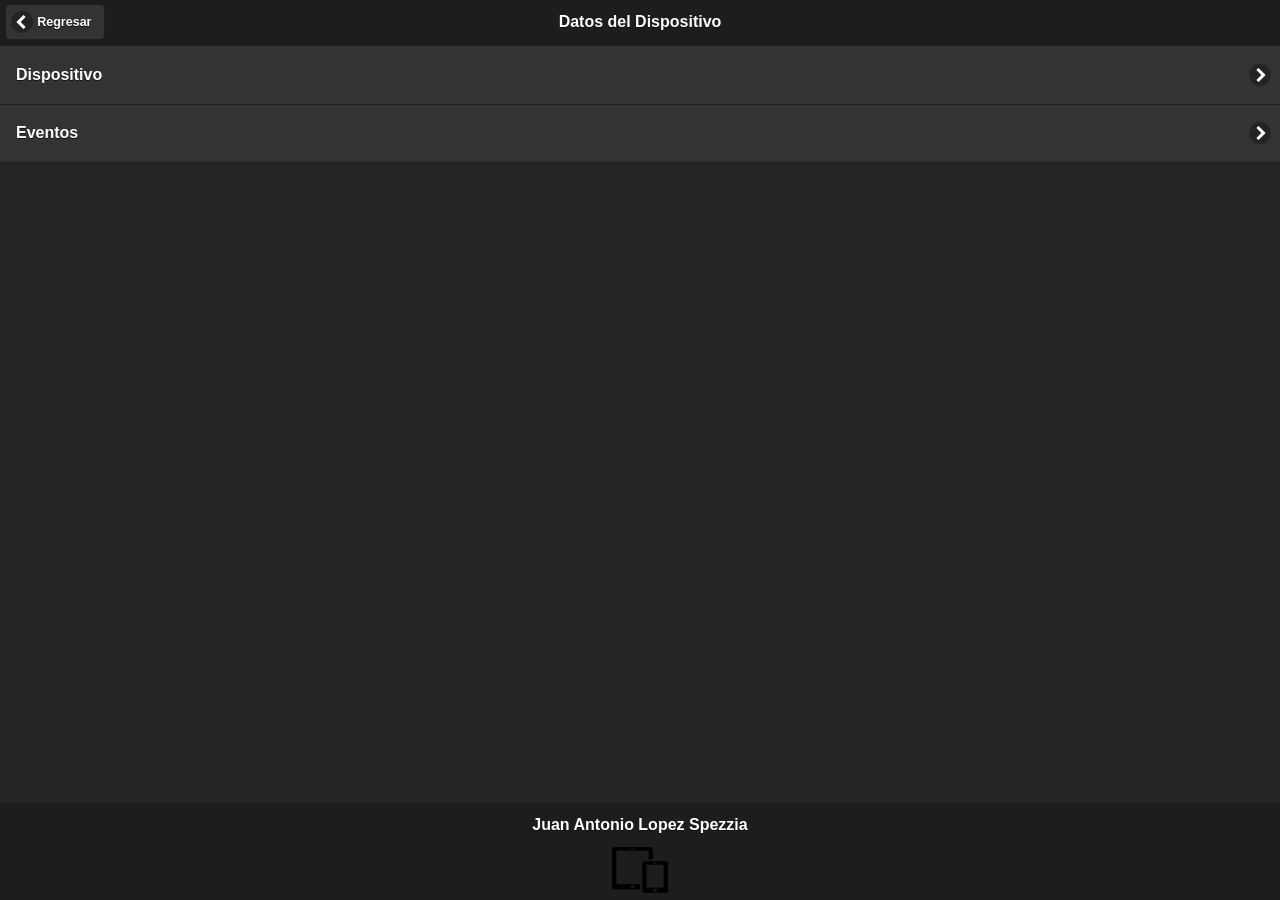
==== app1/index-app1.html @ 6069dada "subida1" ====
<!doctype html>
<html>
<head>
<meta charset="utf-8">
<title>Datos del equipo</title>
<!-- grupo CSS-->
<link rel="stylesheet" href="css/jquery.mobile-1.4.5.min.css"/>
<link rel="stylesheet" href="css/jquery.mobile.icons-1.4.5.min.css"/>
<link rel="stylesheet" href="css/jquery.mobile.structure-1.4.5.min.css"/>

<!--grupo JavaScript-->
<script src="js/jquery-1.11.2.min.js"></script>
<script src="js/jquery.mobile-1.4.5.min.js"></script>
<script src="js/acciones.js" type="text/javascript"></script>

<script src="phonegap.js"></script><!--nesecario*/-->

</head>
<body>
<div data-role="page" id="principal" data-theme="b">
   <div data-role="header" data-add-back-btn="true" data-back-btn-text="Regresar" data-back-btn-theme="b">
   <a role="button" href="javascript:void(0);" class="ui-btn ui-corner-all ui-shadow ui-btn-left ui-btn-a ui-toolbar-back-btn ui-icon-carat-l ui-btn-icon-left" data-rel="back">Regresar</a>
   <h1> Datos del Dispositivo </h1>
   </div>
   
   <div data-role="main" class="ui-content" ata-add-back-btn="true" data-back-btn-text="Regresar" data-back-btn-theme="b" >
   
  <div>
    <ul data-role="listview" data-theme="b" class="ui-listview ui-group-theme-a">
     <li class="ui-fist-child- ui-last-child">
     <a href="#page2" class="ui-btn ui-btn-icon-right ui-icon-carat-r">
     <h2>Dispositivo</h2>
     </a>
     </li>
      <li class="ui-fist-child ui-last-child">
     <a href="#page3" class="ui-btn ui-btn-icon-right ui-icon-carat-r">
     <h2>Eventos</h2>
     </a>
     </li> 
     </ul>
  </div>    
</div>

  <div data-role="footer" align="center" data-theme="b" data-position="fixed">
    <h4> Juan Antonio Lopez Spezzia </h4>
    <img src="res/android/mdpi.png" width="56" height="46">
  </div>
</div>
  <div data-role="page" id="page2" data-theme="b">
   <div data-role="header" data-add-back-btn="true" data-back-btn-text="Regresar" data-back-btn-theme="a">
   <h1>dispositivo</h1>
   </div>
    <div data-role="main" class="ui-content">
           <div id="disp">
          <table width="200" border="1" id="datos">
           <tr>
           <td width="83">Datos</td>
           <td width="101">Dispositivo</td>
           </tr>
           <tr>
           <td>Nombre</td>
           <td>&nbsp;</td>
           </tr>
           <tr>
           <td>phonegap</td>
           <td>&nbsp;</td>
           </tr>
           <tr>
           <td>plataforma</td>
           <td>&nbsp;</td>
           </tr>
           <tr>
           <td>version</td>
           <td>&nbsp;</td>
           </tr>
           <tr>
           <td>UUID</td>
           <td>&nbsp;</td>
           </tr>
           </table>
         </div> 
        </div>
        <div data-role="footer" align="center" data-theme="b" data-position="fixed">
         <h4>Juan Antonio Lopez Spezzia</h4>
         <img src="res/android/mdpi.png" width="56" height="46">
         </div>
        </div>
 <div data-role="page" id="page3" data-theme="b">
   <div data-role="header" data-add-back-btn="true" data-back-btn-text="Regresar" data-back-btn-theme="a">
     <h1> Eventos</h1>
   </div>
    <div data-role="main" class="ui-content"> 
      <div> 
         <h2>Historia</h2>
         <ul id="eHistoria">
         </ul>
         </div>
         </div>
       <div data-role="footer" align="center" data-theme="b" data-position="fixed">
       <h4> Juan Antonio Lopez Spezzia</h4>
       <img src="res/android/mdpi.png" width="56" height="46">
       </div>
       </div>
       </div>
</body>
</html>
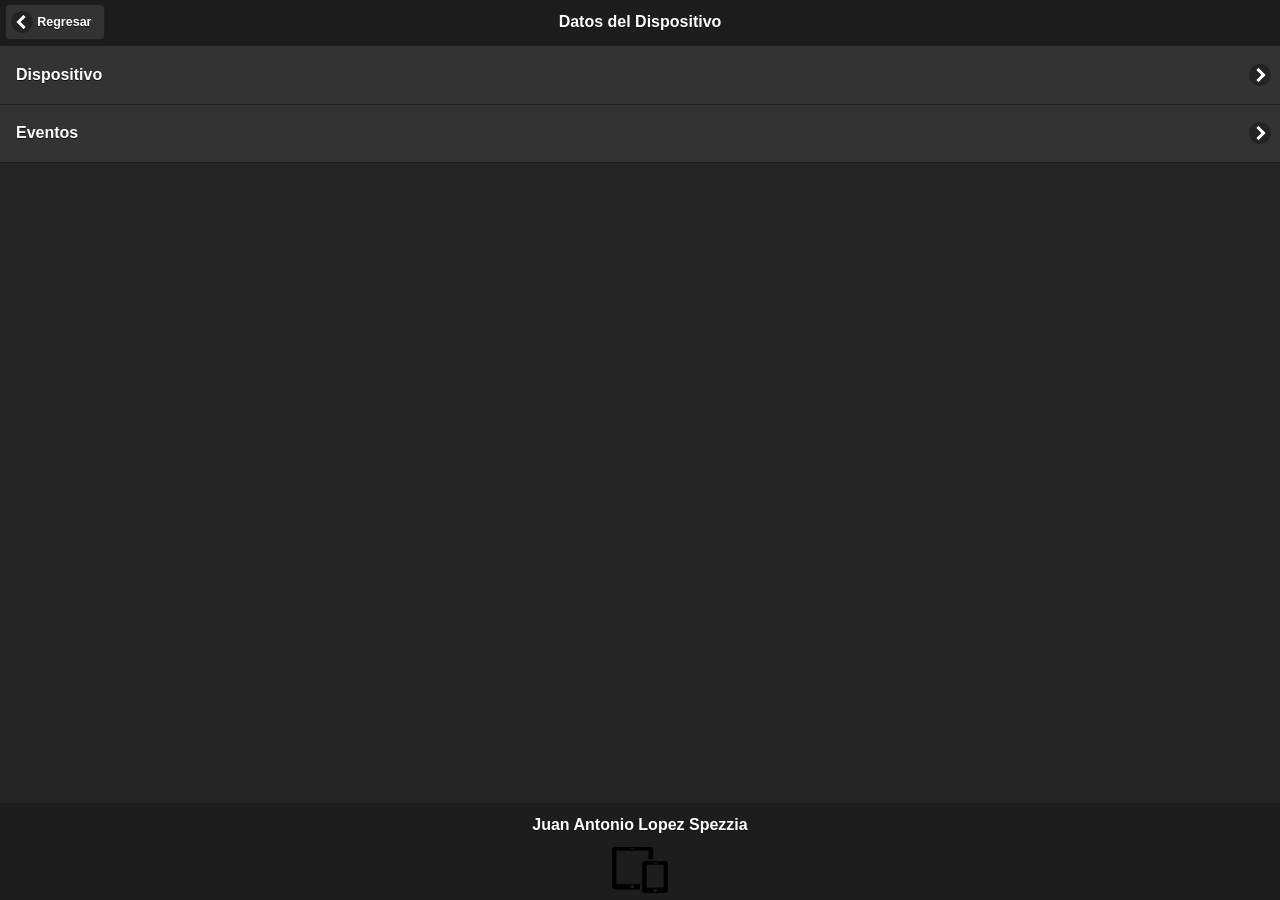
==== commit dd9ac49d: "subida5" ====
--- a/app1/index-app1.html
+++ b/app1/index-app1.html
@@ -11,7 +11,7 @@
 <!--grupo JavaScript-->
 <script src="js/jquery-1.11.2.min.js"></script>
 <script src="js/jquery.mobile-1.4.5.min.js"></script>
-<script src="js/acciones.js" type="text/javascript"></script>
+<script src="js/acciones-app1.js" type="text/javascript"></script>
 
 <script src="phonegap.js"></script><!--nesecario*/-->
 
